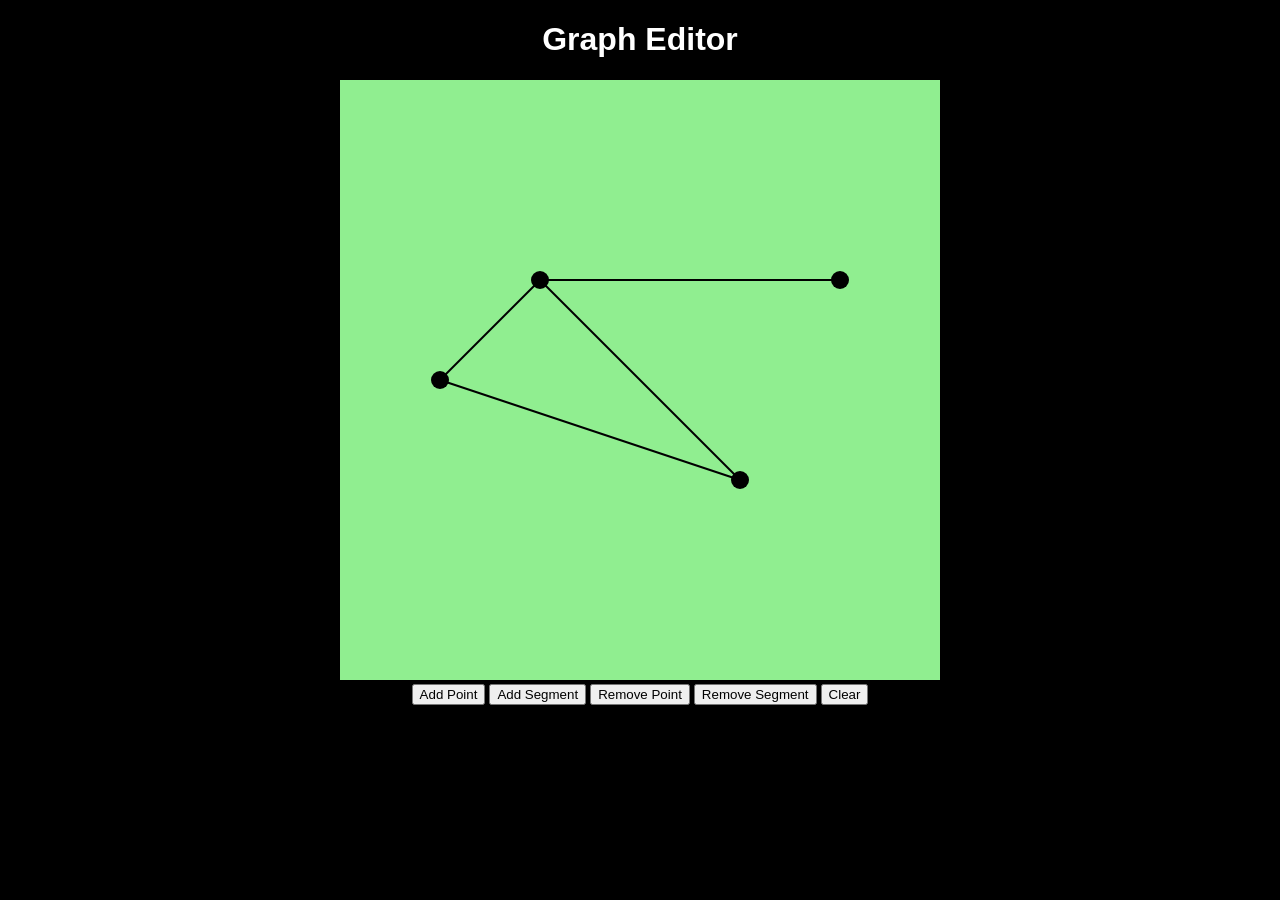
==== index.html @ 9b8fd485 "Graph Editor with button functionality" ====
<!DOCTYPE html>
<html lang="en">
<head>
    <link rel="stylesheet" href="styles.css">
    <title>Graph Editor</title>
</head>
<body>
    <h1>Graph Editor</h1>
    <canvas id="myCanvas"></canvas>
    <div id="controls">
        <button onclick="addRandomPoint()">Add Point</button>
        <button onclick="addRandomSegment()">Add Segment</button>
        <button onclick="removeRandomPoint()">Remove Point</button>
        <button onclick="removeRandomSegment()">Remove Segment</button>
        <button onclick="clearGraph()">Clear</button>
    </div>

    <script src="js/math/graph.js"></script>
    <script src="js/primitives/point.js"></script>
    <script src="js/primitives/segment.js"></script>
    <script>
        myCanvas.width = 600;
        myCanvas.height = 600;

        function addRandomPoint() {
            const success = graph.tryAddPoint(new Point(Math.random()*myCanvas.width, 
            Math.random()*myCanvas.height));

            ctx.clearRect(0, 0, myCanvas.width, myCanvas.height);
            graph.draw(ctx);
            console.log(success);
        }

        function addRandomSegment() {
            const index1 = Math.floor(Math.random()*graph.points.length);
            const index2 = Math.floor(Math.random()*graph.points.length);
            const success = graph.tryAddSegment(
                new Segment(graph.points[index1], graph.points[index2]));

            ctx.clearRect(0, 0, myCanvas.width, myCanvas.height);
            graph.draw(ctx);
            console.log(success);
        }

        function removeRandomPoint() {
            if (graph.points.length == 0){
                console.log("No points left");
                return;
            }
            const index = Math.floor(Math.random()*graph.points.length);
            graph.removePoint(graph.points[index]);
            ctx.clearRect(0, 0, myCanvas.width, myCanvas.height);
            graph.draw(ctx);
        }

        function removeRandomSegment() {
            if (graph.segments.length == 0){
                console.log("No Segments left");
                return;
            }
            const index = Math.floor(Math.random()*graph.segments.length);
            graph.removeSegment(graph.segments[index]);
            ctx.clearRect(0, 0, myCanvas.width, myCanvas.height);
            graph.draw(ctx);
        }

        function clearGraph() {
            graph.clear();
            ctx.clearRect(0, 0, myCanvas.width, myCanvas.height);
            graph.draw(ctx);
        }

        const ctx = myCanvas.getContext("2d");
        const p1 = new Point(200,200);
        const p2 = new Point(400,400);
        const p3 = new Point(500,200);
        const p4 = new Point(100,300);

        const s1 = new Segment(p1, p2);
        const s2 = new Segment(p1, p3);
        const s3 = new Segment(p1, p4);
        const s4 = new Segment(p4, p2);

        const graph = new Graph([p1, p2, p3, p4], [s1, s2, s3, s4]);
        graph.draw(ctx);
    </script>
</body>
</html>
---- styles.css ----
body {
    background-color: black;
    text-align: center;
}

h1 {
    color: white;
    font-family: Arial, Helvetica, sans-serif;
}

#myCanvas {
    background-color: lightgreen;
}
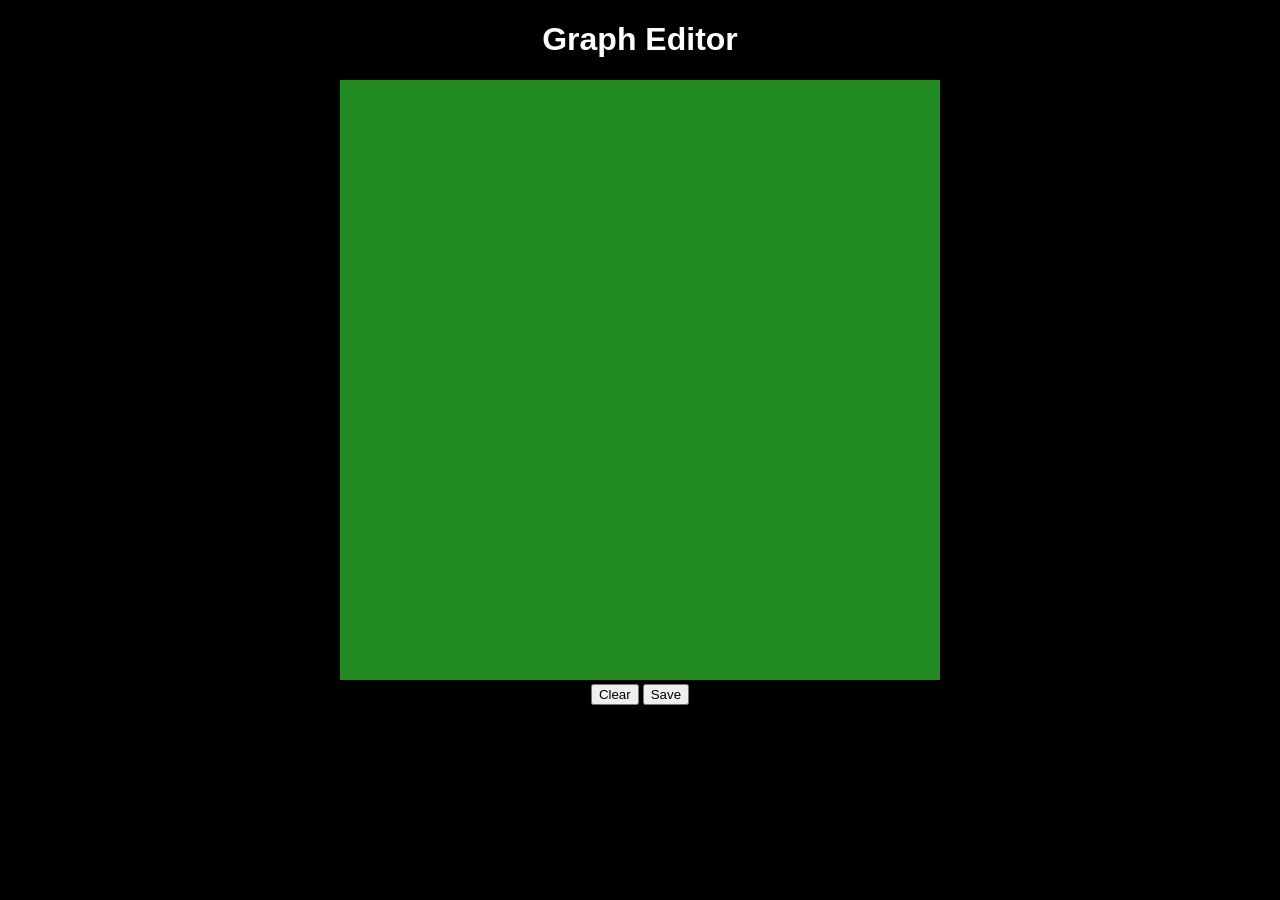
==== commit b462307d: "Added user friendly mouse functionality" ====
--- a/index.html
+++ b/index.html
@@ -8,81 +8,43 @@
     <h1>Graph Editor</h1>
     <canvas id="myCanvas"></canvas>
     <div id="controls">
-        <button onclick="addRandomPoint()">Add Point</button>
-        <button onclick="addRandomSegment()">Add Segment</button>
-        <button onclick="removeRandomPoint()">Remove Point</button>
-        <button onclick="removeRandomSegment()">Remove Segment</button>
-        <button onclick="clearGraph()">Clear</button>
+        <button onclick="dispose()">Clear</button>
+        <button onclick="save()">Save</button>
     </div>
-
+    
+    <script src="js/graphEditor.js"></script>
+    <script src="js/viewport.js"></script>
     <script src="js/math/graph.js"></script>
+    <script src="js/math/utilities.js"></script>
     <script src="js/primitives/point.js"></script>
     <script src="js/primitives/segment.js"></script>
     <script>
         myCanvas.width = 600;
         myCanvas.height = 600;
+        const ctx = myCanvas.getContext("2d");
 
-        function addRandomPoint() {
-            const success = graph.tryAddPoint(new Point(Math.random()*myCanvas.width, 
-            Math.random()*myCanvas.height));
+        const graphString = localStorage.getItem("graph");
+        const graphSaved = graphString ? JSON.parse(graphString) : null;
+        const graph = graphSaved ? Graph.load(graphSaved) : new Graph();
 
-            ctx.clearRect(0, 0, myCanvas.width, myCanvas.height);
-            graph.draw(ctx);
-            console.log(success);
+        const viewport = new Viewport(myCanvas);
+        const graphEditor = new GraphEditor(viewport, graph);
+
+        animate();
+
+        function animate() {
+            viewport.reset();
+            graphEditor.display();
+            requestAnimationFrame(animate);
         }
 
-        function addRandomSegment() {
-            const index1 = Math.floor(Math.random()*graph.points.length);
-            const index2 = Math.floor(Math.random()*graph.points.length);
-            const success = graph.tryAddSegment(
-                new Segment(graph.points[index1], graph.points[index2]));
-
-            ctx.clearRect(0, 0, myCanvas.width, myCanvas.height);
-            graph.draw(ctx);
-            console.log(success);
+        function dispose() {
+            graphEditor.dispose();
         }
 
-        function removeRandomPoint() {
-            if (graph.points.length == 0){
-                console.log("No points left");
-                return;
-            }
-            const index = Math.floor(Math.random()*graph.points.length);
-            graph.removePoint(graph.points[index]);
-            ctx.clearRect(0, 0, myCanvas.width, myCanvas.height);
-            graph.draw(ctx);
+        function save() {
+            localStorage.setItem("graph", JSON.stringify(graph));
         }
-
-        function removeRandomSegment() {
-            if (graph.segments.length == 0){
-                console.log("No Segments left");
-                return;
-            }
-            const index = Math.floor(Math.random()*graph.segments.length);
-            graph.removeSegment(graph.segments[index]);
-            ctx.clearRect(0, 0, myCanvas.width, myCanvas.height);
-            graph.draw(ctx);
-        }
-
-        function clearGraph() {
-            graph.clear();
-            ctx.clearRect(0, 0, myCanvas.width, myCanvas.height);
-            graph.draw(ctx);
-        }
-
-        const ctx = myCanvas.getContext("2d");
-        const p1 = new Point(200,200);
-        const p2 = new Point(400,400);
-        const p3 = new Point(500,200);
-        const p4 = new Point(100,300);
-
-        const s1 = new Segment(p1, p2);
-        const s2 = new Segment(p1, p3);
-        const s3 = new Segment(p1, p4);
-        const s4 = new Segment(p4, p2);
-
-        const graph = new Graph([p1, p2, p3, p4], [s1, s2, s3, s4]);
-        graph.draw(ctx);
     </script>
 </body>
 </html>
--- a/styles.css
+++ b/styles.css
@@ -9,5 +9,5 @@
 }
 
 #myCanvas {
-    background-color: lightgreen;
+    background-color: #228B22;
 }
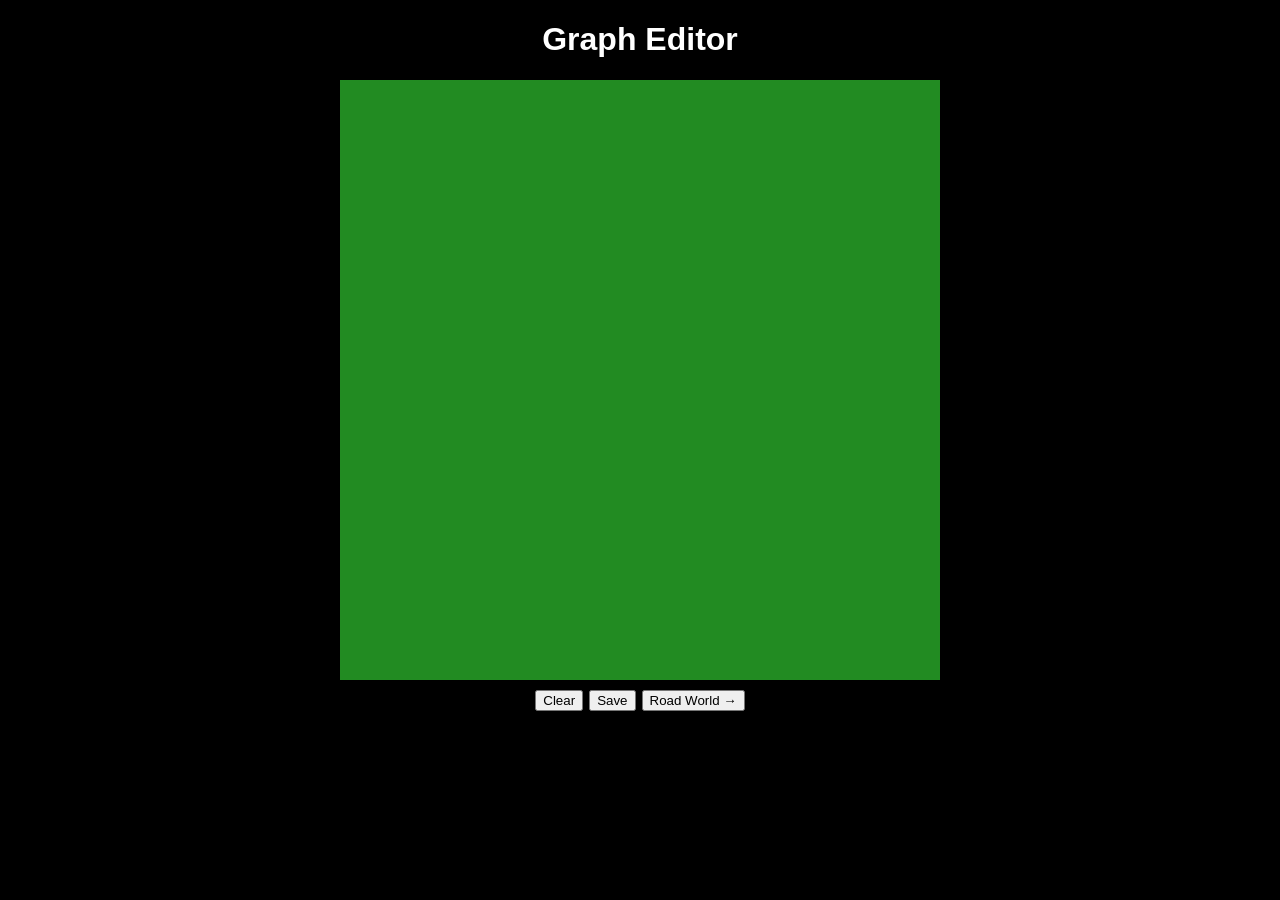
==== commit 2d37cd2c: "Add Road World page: drivable roads, cars, and scenery generation Adds world.html, reachable from a " ====
--- a/index.html
+++ b/index.html
@@ -10,6 +10,7 @@
     <div id="controls">
         <button onclick="dispose()">Clear</button>
         <button onclick="save()">Save</button>
+        <button onclick="goToRoadWorld()">Road World &rarr;</button>
     </div>
     
     <script src="js/graphEditor.js"></script>
@@ -45,6 +46,11 @@
         function save() {
             localStorage.setItem("graph", JSON.stringify(graph));
         }
+
+        function goToRoadWorld() {
+            save(); //the road world is built from the saved graph
+            window.location.href = "world.html";
+        }
     </script>
 </body>
 </html>
--- a/styles.css
+++ b/styles.css
@@ -10,4 +10,34 @@
 
 #myCanvas {
     background-color: #228B22;
-}+}
+
+#controls {
+    display: flex;
+    flex-wrap: wrap;
+    justify-content: center;
+    align-items: center;
+    gap: 6px;
+    margin-top: 6px;
+    color: white;
+    font-family: Arial, Helvetica, sans-serif;
+}
+
+#controls button.active {
+    background-color: #ffd54a;
+    font-weight: bold;
+}
+
+#controls .divider {
+    width: 1px;
+    height: 20px;
+    margin: 0 4px;
+    background-color: #555;
+}
+
+.hint {
+    margin: 6px;
+    color: #bbb;
+    font-family: Arial, Helvetica, sans-serif;
+    font-size: 14px;
+}
